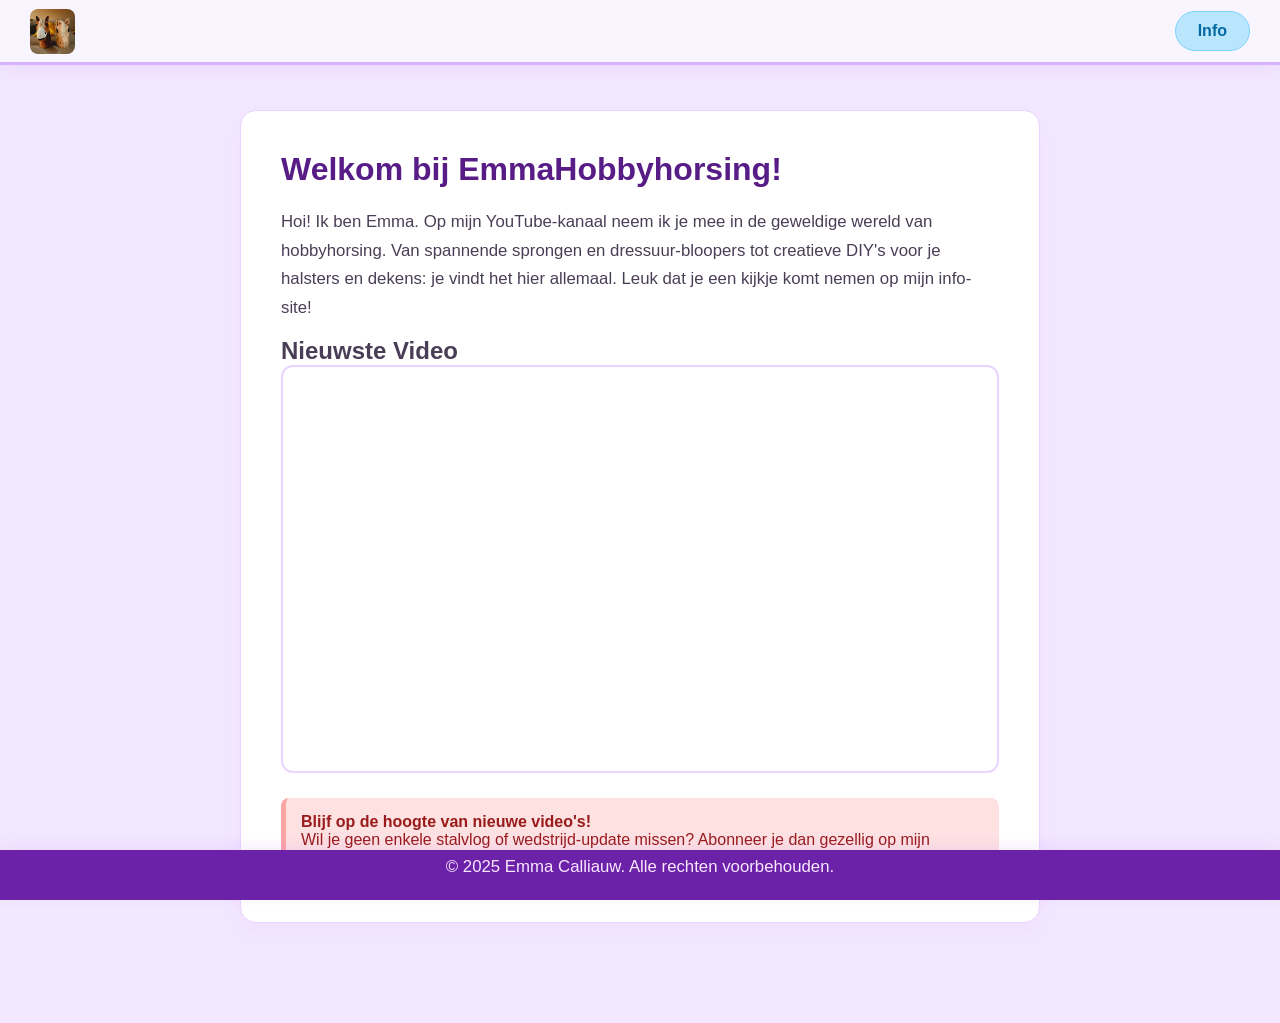
==== index.html @ 41ed492b "update" ====
<!doctype html>
<html lang="nl">
  <head>
    <meta charset="UTF-8" />
    <meta name="viewport" content="width=device-width, initial-scale=1.0" />
    <title>EmmaHobbyhorsing</title>
    <meta
      name="description"
      content="Welkom op de officiële website van EmmaHobbyhorsing45! Bekijk hier de nieuwste YouTube-video's over stokpaardrijden, trainingen, DIY halsters en stalvlogs."
    />

    <meta
      name="keywords"
      content="EmmaHobbyhorsing45, hobbyhorsing, stokpaardrijden, hobbyhorse, Emma hobbyhorse, hobbyhorse YouTube, tack making, hobbyhorse training"
    />

    <meta name="author" content="Emma Calliauw" />
    <style>
      /* Basisinstellingen voor de pagina */
      * {
        box-sizing: border-box;
        margin: 0;
        padding: 0;
      }

      body {
        font-family: "Segoe UI", Tahoma, Geneva, Verdana, sans-serif;
        /* Pastel lila achtergrond voor de hele pagina */
        background-color: #f3e8ff;
        color: #4a3e56; /* Donkerdere lila/grijze tint voor betere leesbaarheid */
        padding-top: 80px;
        padding-bottom: 70px;
      }

      /* --- BOVENBALK (HEADER) --- */
      .navbar {
        position: fixed;
        top: 0;
        left: 0;
        width: 100%;
        height: 65px;
        /* Iets lichtere pastel lila voor de balk */
        background-color: #f9f5ff;
        border-bottom: 3px solid #d8b4fe; /* Pastel lila randje */
        box-shadow: 0 4px 15px rgba(168, 85, 247, 0.1);
        display: flex;
        justify-content: space-between;
        align-items: center;
        padding: 0 30px;
        z-index: 1000;
      }

      .logo-link img {
        height: 45px;
        display: block;
        border-radius: 8px;
      }

      /* Info knop - Pastelblauw */
      .info-button {
        display: inline-block;
        background-color: #bae6fd; /* Zacht pastelblauw */
        color: #0369a1; /* Donkerblauwe tekst voor contrast */
        text-decoration: none;
        padding: 10px 22px;
        border-radius: 20px; /* Mooie ronde knop */
        font-weight: 600;
        transition: all 0.3s ease;
        border: 1px solid #7dd3fc;
      }

      /* Hover effect info knop - Verandert naar pastelrood */
      .info-button:hover {
        background-color: #fecaca; /* Zacht pastelrood/roze */
        color: #991b1b; /* Donkerrode tekst */
        border-color: #fca5a5;
        transform: translateY(-1px); /* Subtiel zweef-effect */
      }

      /* --- ONDERBALK (FOOTER) --- */
      .footer {
        position: fixed;
        bottom: 0;
        left: 0;
        width: 100%;
        height: 50px;
        /* Donkerdere pastel lila/paars voor de footer */
        background-color: #6b21a8;
        color: #fae8ff;
        display: flex;
        justify-content: center;
        align-items: center;
        font-size: 14px;
        font-weight: 500;
        z-index: 1000;
        box-shadow: 0 -4px 15px rgba(168, 85, 247, 0.1);
      }

      /* --- CONTENT VAN DE PAGINA --- */
      .main-content {
        max-width: 800px;
        margin: 30px auto;
        padding: 40px;
        background: #ffffff; /* Wit content-vlak zodat het rustig oogt */
        border-radius: 16px;
        box-shadow: 0 10px 25px rgba(168, 85, 247, 0.05);
        border: 1px solid #e9d5ff;
      }

      h1 {
        color: #581c87; /* Diep lila/paars voor de titel */
        margin-bottom: 20px;
        font-size: 2rem;
      }

      p {
        line-height: 1.7;
        margin-bottom: 15px;
        font-size: 1.05rem;
      }

      /* Voorbeeld van een pastelrode accentknop in de tekst */
      .accent-box {
        background-color: #fee2e2; /* Pastelrood achtergrond */
        border-left: 5px solid #fca5a5; /* Pastelrode rand */
        padding: 15px;
        border-radius: 8px;
        margin-top: 25px;
        color: #991b1b;
      }
      .video-card-iframe {
        position: relative;
        padding-bottom: 56.25%; /* 16:9 Verhouding */
        height: 0;
        overflow: hidden;
        border-radius: 12px;
        border: 2px solid #e9d5ff;
      }

      .video-card-iframe iframe {
        position: absolute;
        top: 0;
        left: 0;
        width: 100%;
        height: 100%;
        border: 0;
      }
    </style>
  </head>
  <body>
    <nav class="navbar">
      <a href="index.html" class="logo-link">
        <img src="logo.jpg" alt="Logo Emma" />
      </a>

      <a href="info.html" class="info-button">Info</a>
    </nav>

    <main class="main-content">
      <section class="channel-intro">
        <h1>Welkom bij EmmaHobbyhorsing!</h1>
        <p>
          Hoi! Ik ben Emma. Op mijn YouTube-kanaal neem ik je mee in de
          geweldige wereld van hobbyhorsing. Van spannende sprongen en
          dressuur-bloopers tot creatieve DIY's voor je halsters en dekens: je
          vindt het hier allemaal. Leuk dat je een kijkje komt nemen op mijn
          info-site!
        </p>
      </section>

      <section class="video-section">
        <h2>Nieuwste Video</h2>
        <div class="video-grid">
          <div class="video-card">
            <div class="video-info">
              <div class="video-grid">
                <div class="video-card-iframe">
                  <iframe
                    src="https://www.youtube.com/embed?listType=playlist&list=UU7gzevUIBWEq0p7HH_DFfFA"
                    allowfullscreen
                  >
                  </iframe>
                </div>
              </div>
            </div>
          </div>
        </div>
      </section>

      <div class="accent-box">
        <strong>Blijf op de hoogte van nieuwe video's!</strong><br />
        Wil je geen enkele stalvlog of wedstrijd-update missen? Abonneer je dan
        gezellig op mijn kanaal.
        <a
          href="https://www.youtube.com/@Emmahobbyhorsing45"
          target="_blank"
          class="sub-button"
          >Abonneer op YouTube</a
        >
      </div>
    </main>

    <footer class="footer">
      <p>&copy; 2025 Emma Calliauw. Alle rechten voorbehouden.</p>
    </footer>
  </body>
</html>
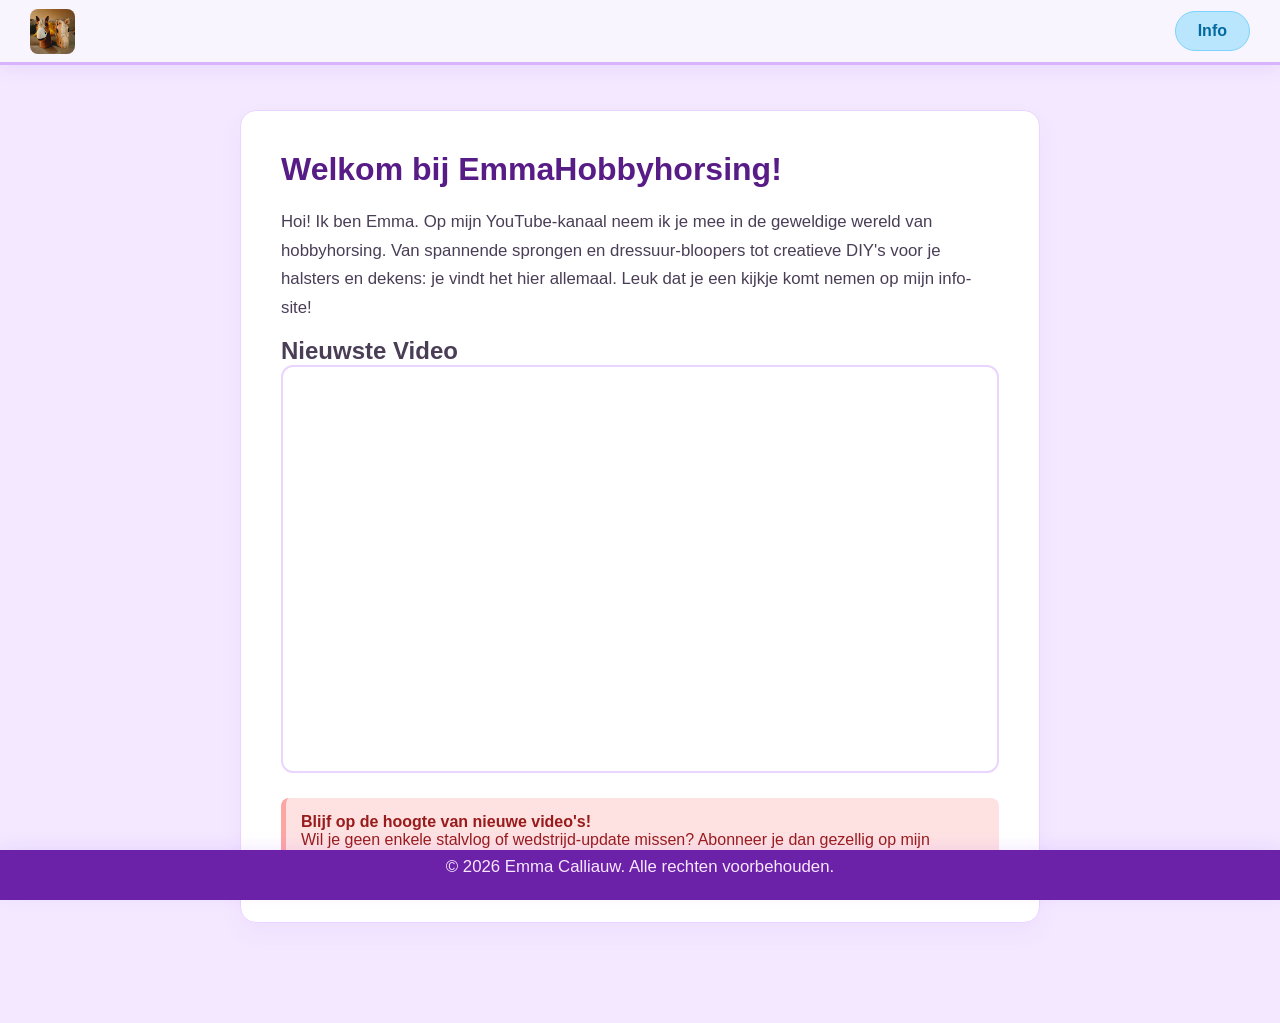
==== commit 9bfaa53a: "update" ====
--- a/index.html
+++ b/index.html
@@ -15,137 +15,7 @@
     />
 
     <meta name="author" content="Emma Calliauw" />
-    <style>
-      /* Basisinstellingen voor de pagina */
-      * {
-        box-sizing: border-box;
-        margin: 0;
-        padding: 0;
-      }
-
-      body {
-        font-family: "Segoe UI", Tahoma, Geneva, Verdana, sans-serif;
-        /* Pastel lila achtergrond voor de hele pagina */
-        background-color: #f3e8ff;
-        color: #4a3e56; /* Donkerdere lila/grijze tint voor betere leesbaarheid */
-        padding-top: 80px;
-        padding-bottom: 70px;
-      }
-
-      /* --- BOVENBALK (HEADER) --- */
-      .navbar {
-        position: fixed;
-        top: 0;
-        left: 0;
-        width: 100%;
-        height: 65px;
-        /* Iets lichtere pastel lila voor de balk */
-        background-color: #f9f5ff;
-        border-bottom: 3px solid #d8b4fe; /* Pastel lila randje */
-        box-shadow: 0 4px 15px rgba(168, 85, 247, 0.1);
-        display: flex;
-        justify-content: space-between;
-        align-items: center;
-        padding: 0 30px;
-        z-index: 1000;
-      }
-
-      .logo-link img {
-        height: 45px;
-        display: block;
-        border-radius: 8px;
-      }
-
-      /* Info knop - Pastelblauw */
-      .info-button {
-        display: inline-block;
-        background-color: #bae6fd; /* Zacht pastelblauw */
-        color: #0369a1; /* Donkerblauwe tekst voor contrast */
-        text-decoration: none;
-        padding: 10px 22px;
-        border-radius: 20px; /* Mooie ronde knop */
-        font-weight: 600;
-        transition: all 0.3s ease;
-        border: 1px solid #7dd3fc;
-      }
-
-      /* Hover effect info knop - Verandert naar pastelrood */
-      .info-button:hover {
-        background-color: #fecaca; /* Zacht pastelrood/roze */
-        color: #991b1b; /* Donkerrode tekst */
-        border-color: #fca5a5;
-        transform: translateY(-1px); /* Subtiel zweef-effect */
-      }
-
-      /* --- ONDERBALK (FOOTER) --- */
-      .footer {
-        position: fixed;
-        bottom: 0;
-        left: 0;
-        width: 100%;
-        height: 50px;
-        /* Donkerdere pastel lila/paars voor de footer */
-        background-color: #6b21a8;
-        color: #fae8ff;
-        display: flex;
-        justify-content: center;
-        align-items: center;
-        font-size: 14px;
-        font-weight: 500;
-        z-index: 1000;
-        box-shadow: 0 -4px 15px rgba(168, 85, 247, 0.1);
-      }
-
-      /* --- CONTENT VAN DE PAGINA --- */
-      .main-content {
-        max-width: 800px;
-        margin: 30px auto;
-        padding: 40px;
-        background: #ffffff; /* Wit content-vlak zodat het rustig oogt */
-        border-radius: 16px;
-        box-shadow: 0 10px 25px rgba(168, 85, 247, 0.05);
-        border: 1px solid #e9d5ff;
-      }
-
-      h1 {
-        color: #581c87; /* Diep lila/paars voor de titel */
-        margin-bottom: 20px;
-        font-size: 2rem;
-      }
-
-      p {
-        line-height: 1.7;
-        margin-bottom: 15px;
-        font-size: 1.05rem;
-      }
-
-      /* Voorbeeld van een pastelrode accentknop in de tekst */
-      .accent-box {
-        background-color: #fee2e2; /* Pastelrood achtergrond */
-        border-left: 5px solid #fca5a5; /* Pastelrode rand */
-        padding: 15px;
-        border-radius: 8px;
-        margin-top: 25px;
-        color: #991b1b;
-      }
-      .video-card-iframe {
-        position: relative;
-        padding-bottom: 56.25%; /* 16:9 Verhouding */
-        height: 0;
-        overflow: hidden;
-        border-radius: 12px;
-        border: 2px solid #e9d5ff;
-      }
-
-      .video-card-iframe iframe {
-        position: absolute;
-        top: 0;
-        left: 0;
-        width: 100%;
-        height: 100%;
-        border: 0;
-      }
-    </style>
+    <link rel="stylesheet" href="index.css" />
   </head>
   <body>
     <nav class="navbar">
@@ -201,7 +71,7 @@
     </main>
 
     <footer class="footer">
-      <p>&copy; 2025 Emma Calliauw. Alle rechten voorbehouden.</p>
+      <p>&copy; 2026 Emma Calliauw. Alle rechten voorbehouden.</p>
     </footer>
   </body>
-</html>
+</html>
--- a/index.css
+++ b/index.css
@@ -0,0 +1,175 @@
+/* Basisinstellingen voor de pagina */
+* {
+  box-sizing: border-box;
+  margin: 0;
+  padding: 0;
+}
+
+body {
+  font-family: "Segoe UI", Tahoma, Geneva, Verdana, sans-serif;
+  /* Pastel lila achtergrond voor de hele pagina */
+  background-color: #f3e8ff;
+  color: #4a3e56; /* Donkerdere lila/grijze tint voor betere leesbaarheid */
+  padding-top: 80px;
+  padding-bottom: 70px;
+}
+
+/* --- BOVENBALK (HEADER) --- */
+.navbar {
+  position: fixed;
+  top: 0;
+  left: 0;
+  width: 100%;
+  height: 65px;
+  /* Iets lichtere pastel lila voor de balk */
+  background-color: #f9f5ff;
+  border-bottom: 3px solid #d8b4fe; /* Pastel lila randje */
+  box-shadow: 0 4px 15px rgba(168, 85, 247, 0.1);
+  display: flex;
+  justify-content: space-between;
+  align-items: center;
+  padding: 0 30px;
+  z-index: 1000;
+}
+
+.logo-link img {
+  height: 45px;
+  display: block;
+  border-radius: 8px;
+}
+
+/* Info knop - Pastelblauw */
+.info-button {
+  display: inline-block;
+  background-color: #bae6fd; /* Zacht pastelblauw */
+  color: #0369a1; /* Donkerblauwe tekst voor contrast */
+  text-decoration: none;
+  padding: 10px 22px;
+  border-radius: 20px; /* Mooie ronde knop */
+  font-weight: 600;
+  transition: all 0.3s ease;
+  border: 1px solid #7dd3fc;
+}
+
+/* Hover effect info knop - Verandert naar pastelrood */
+.info-button:hover {
+  background-color: #fecaca; /* Zacht pastelrood/roze */
+  color: #991b1b; /* Donkerrode tekst */
+  border-color: #fca5a5;
+  transform: translateY(-1px); /* Subtiel zweef-effect */
+}
+
+/* --- ONDERBALK (FOOTER) --- */
+.footer {
+  position: fixed;
+  bottom: 0;
+  left: 0;
+  width: 100%;
+  height: 50px;
+  /* Donkerdere pastel lila/paars voor de footer */
+  background-color: #6b21a8;
+  color: #fae8ff;
+  display: flex;
+  justify-content: center;
+  align-items: center;
+  font-size: 14px;
+  font-weight: 500;
+  z-index: 1000;
+  box-shadow: 0 -4px 15px rgba(168, 85, 247, 0.1);
+}
+
+/* --- CONTENT VAN DE PAGINA --- */
+.main-content {
+  max-width: 800px;
+  margin: 30px auto;
+  padding: 40px;
+  background: #ffffff; /* Wit content-vlak zodat het rustig oogt */
+  border-radius: 16px;
+  box-shadow: 0 10px 25px rgba(168, 85, 247, 0.05);
+  border: 1px solid #e9d5ff;
+}
+
+h1 {
+  color: #581c87; /* Diep lila/paars voor de titel */
+  margin-bottom: 20px;
+  font-size: 2rem;
+}
+
+p {
+  line-height: 1.7;
+  margin-bottom: 15px;
+  font-size: 1.05rem;
+}
+
+/* Voorbeeld van een pastelrode accentknop in de tekst */
+.accent-box {
+  background-color: #fee2e2; /* Pastelrood achtergrond */
+  border-left: 5px solid #fca5a5; /* Pastelrode rand */
+  padding: 15px;
+  border-radius: 8px;
+  margin-top: 25px;
+  color: #991b1b;
+}
+.video-card-iframe {
+  position: relative;
+  padding-bottom: 56.25%; /* 16:9 Verhouding */
+  height: 0;
+  overflow: hidden;
+  border-radius: 12px;
+  border: 2px solid #e9d5ff;
+}
+
+.video-card-iframe iframe {
+  position: absolute;
+  top: 0;
+  left: 0;
+  width: 100%;
+  height: 100%;
+  border: 0;
+}
+/* --- RESPONSIVE DESIGN VOOR GSM (Schermen smaller dan 768px) --- */
+@media screen and (max-width: 768px) {
+  body {
+    /* Iets minder witruimte aan de boven- en onderkant op mobiel */
+    padding-top: 65px;
+    padding-bottom: 55px;
+  }
+
+  .navbar {
+    padding: 0 15px; /* Minder zijruimte in de bovenbalk */
+    height: 55px;
+  }
+
+  .logo-link img {
+    height: 35px; /* Het logo wordt iets kleiner zodat het mooi past */
+  }
+
+  .info-button {
+    padding: 8px 16px; /* De knop wordt iets compacter */
+    font-size: 0.9rem;
+  }
+
+  .main-content {
+    margin: 15px; /* Minder marge rondom het witte vlak */
+    padding: 20px; /* Minder binnenuimte zodat tekst meer plaats heeft */
+    border-radius: 12px;
+  }
+
+  h1 {
+    font-size: 1.5rem; /* Grotere titels worden iets kleiner op gsm */
+  }
+
+  .video-section h2 {
+    font-size: 1.25rem;
+  }
+
+  p {
+    font-size: 0.95rem; /* Tekst leest fijner als deze een fractie kleiner is op mobiel */
+  }
+
+  .footer {
+    font-size: 12px; /* De copyright-tekst past zo altijd op één regel */
+    padding: 0 10px;
+    text-align: center;
+  }
+}
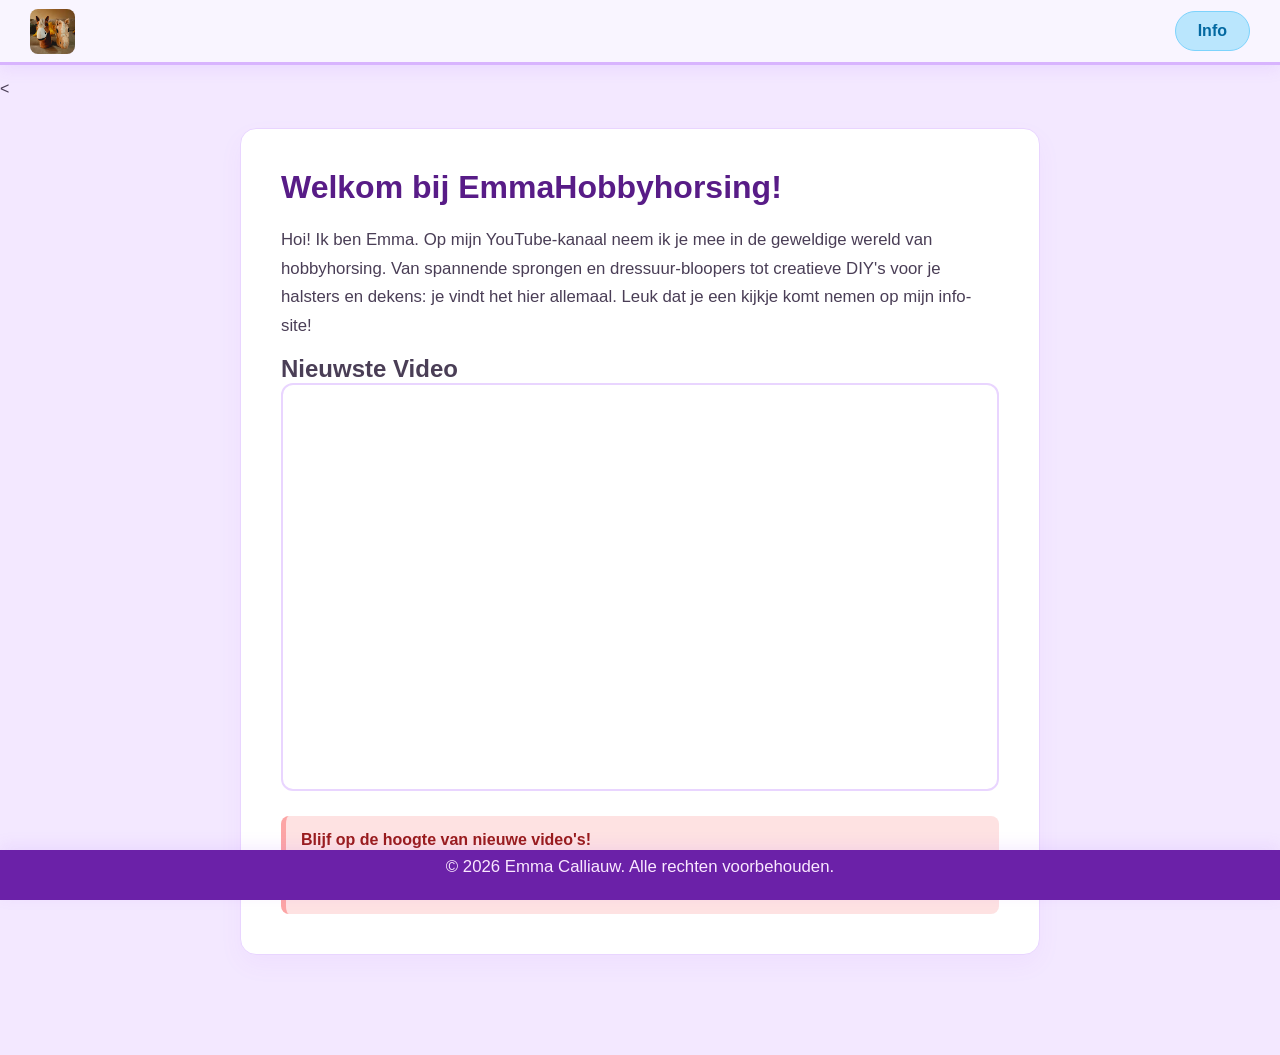
==== commit 853ddde5: "update" ====
--- a/index.html
+++ b/index.html
@@ -4,6 +4,7 @@
     <meta charset="UTF-8" />
     <meta name="viewport" content="width=device-width, initial-scale=1.0" />
     <title>EmmaHobbyhorsing</title>
+    <<link rel="icon" type="image/png" href="logo.png" />
     <meta
       name="description"
       content="Welkom op de officiële website van EmmaHobbyhorsing45! Bekijk hier de nieuwste YouTube-video's over stokpaardrijden, trainingen, DIY halsters en stalvlogs."
@@ -74,4 +75,4 @@
       <p>&copy; 2026 Emma Calliauw. Alle rechten voorbehouden.</p>
     </footer>
   </body>
-</html>+</html>
--- a/index.css
+++ b/index.css
@@ -110,6 +110,27 @@
   margin-top: 25px;
   color: #991b1b;
 }
+
+/* YouTube Abonneerknop in de accent-box */
+.sub-button {
+  display: inline-block;
+  background-color: #fca5a5; /* Zacht pastelrood */
+  color: #991b1b;
+  text-decoration: none;
+  padding: 6px 14px;
+  border-radius: 12px;
+  font-weight: 600;
+  margin-left: 10px;
+  transition: all 0.3s ease;
+  border: 1px solid #fca5a5;
+}
+
+.sub-button:hover {
+  background-color: #ef4444; /* Iets feller rood bij hover */
+  color: #ffffff;
+  border-color: #ef4444;
+}
+
 .video-card-iframe {
   position: relative;
   padding-bottom: 56.25%; /* 16:9 Verhouding */
@@ -127,6 +148,7 @@
   height: 100%;
   border: 0;
 }
+
 /* --- RESPONSIVE DESIGN VOOR GSM (Schermen smaller dan 768px) --- */
 @media screen and (max-width: 768px) {
   body {
@@ -167,9 +189,16 @@
     font-size: 0.95rem; /* Tekst leest fijner als deze een fractie kleiner is op mobiel */
   }
 
+  .sub-button {
+    display: block;
+    margin-left: 0;
+    margin-top: 10px;
+    text-align: center;
+  }
+
   .footer {
     font-size: 12px; /* De copyright-tekst past zo altijd op één regel */
     padding: 0 10px;
     text-align: center;
   }
-}+}
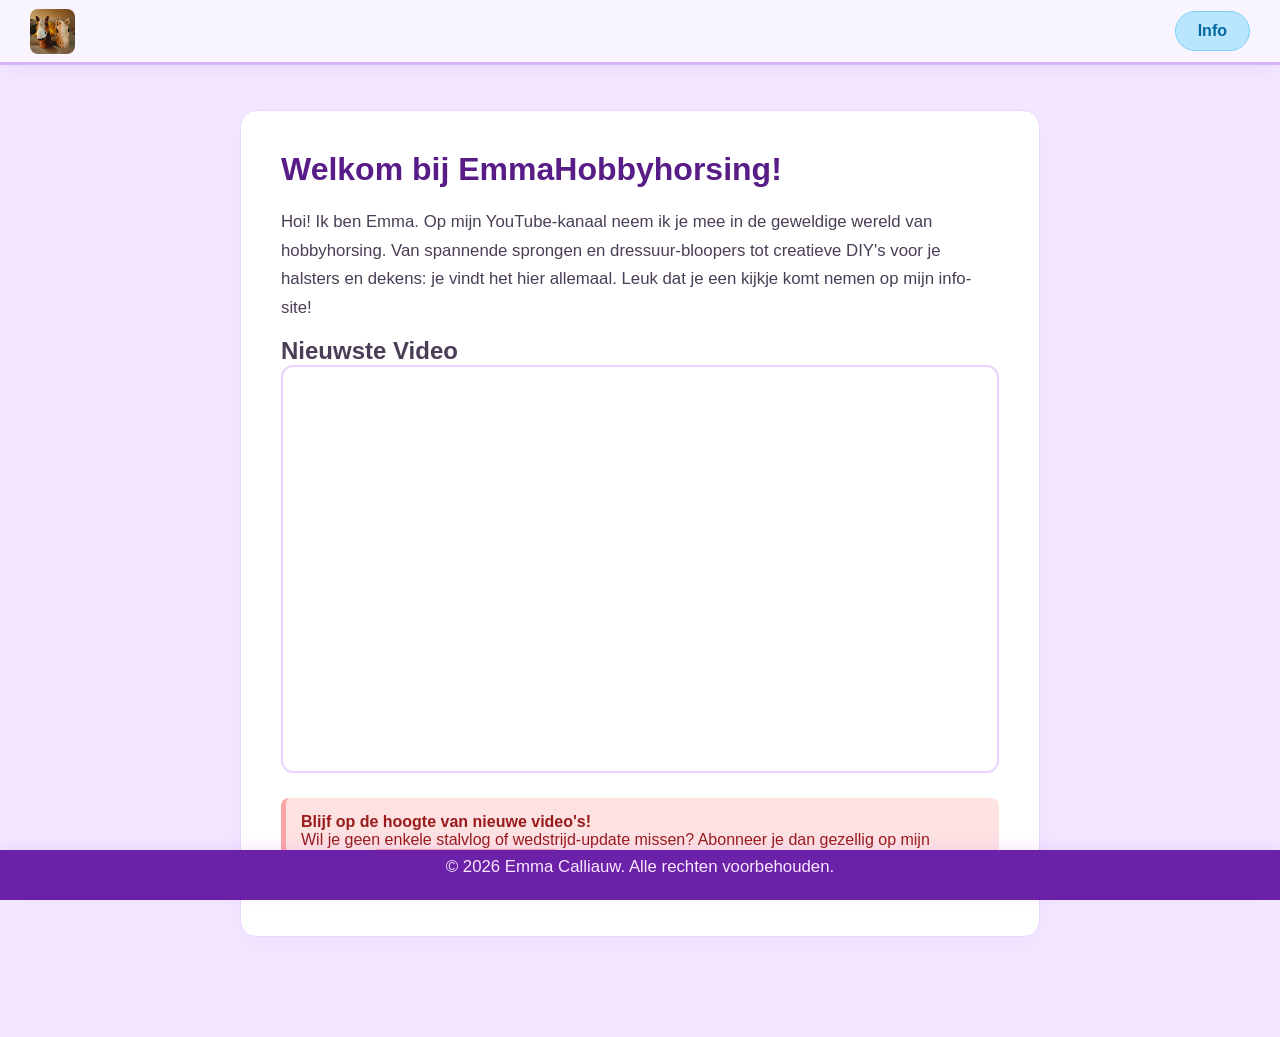
==== commit 6f1f158e: "update" ====
--- a/index.html
+++ b/index.html
@@ -4,7 +4,6 @@
     <meta charset="UTF-8" />
     <meta name="viewport" content="width=device-width, initial-scale=1.0" />
     <title>EmmaHobbyhorsing</title>
-    <<link rel="icon" type="image/png" href="logo.png" />
     <meta
       name="description"
       content="Welkom op de officiële website van EmmaHobbyhorsing45! Bekijk hier de nieuwste YouTube-video's over stokpaardrijden, trainingen, DIY halsters en stalvlogs."
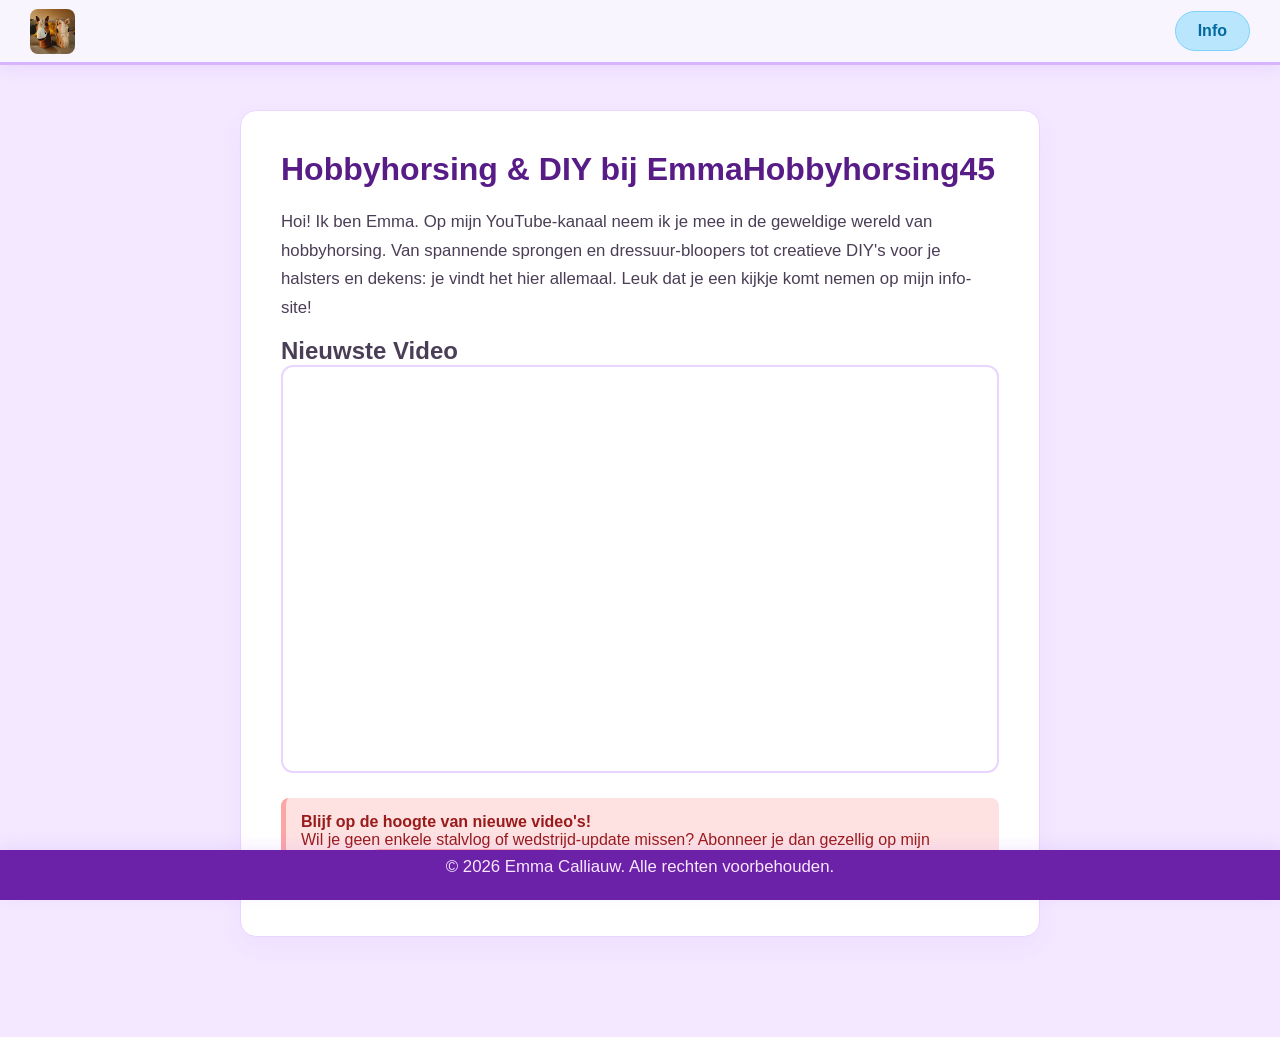
==== commit ac9833c6: "update" ====
--- a/index.html
+++ b/index.html
@@ -3,23 +3,46 @@
   <head>
     <meta charset="UTF-8" />
     <meta name="viewport" content="width=device-width, initial-scale=1.0" />
-    <title>EmmaHobbyhorsing</title>
+
+    <title>EmmaHobbyhorsing45 | Hobbyhorsing, DIY & YouTube Stalvlogs</title>
+
     <meta
       name="description"
-      content="Welkom op de officiële website van EmmaHobbyhorsing45! Bekijk hier de nieuwste YouTube-video's over stokpaardrijden, trainingen, DIY halsters en stalvlogs."
+      content="Officiële website van EmmaHobbyhorsing45. Ontdek hobbyhorsing video's, training, wedstrijden, DIY halsters en stalvlogs rechtstreeks van het YouTube-kanaal."
     />
 
     <meta
       name="keywords"
-      content="EmmaHobbyhorsing45, hobbyhorsing, stokpaardrijden, hobbyhorse, Emma hobbyhorse, hobbyhorse YouTube, tack making, hobbyhorse training"
+      content="hobbyhorsing, EmmaHobbyhorsing45, stokpaardrijden, hobbyhorse, hobbyhorse training, DIY halsters, stalvlogs, YouTube hobbyhorse"
     />
 
     <meta name="author" content="Emma Calliauw" />
+
+    <!-- Canonical URL (belangrijk voor SEO) -->
+    <link rel="canonical" href="https://site-emma-theta.vercel.app/" />
+
+    <!-- Open Graph (social media previews) -->
+    <meta
+      property="og:title"
+      content="EmmaHobbyhorsing45 | Hobbyhorsing & YouTube"
+    />
+    <meta
+      property="og:description"
+      content="Bekijk hobbyhorsing video's, DIY projecten en stalvlogs van EmmaHobbyhorsing45."
+    />
+    <meta property="og:type" content="website" />
+    <meta property="og:image" content="logo.jpg" />
+    <meta property="og:locale" content="nl_NL" />
+
+    <!-- Twitter Card -->
+    <meta name="twitter:card" content="summary_large_image" />
+
     <link rel="stylesheet" href="index.css" />
   </head>
+
   <body>
     <nav class="navbar">
-      <a href="index.html" class="logo-link">
+      <a href="index.html" class="logo-link" aria-label="EmmaHobbyhorsing home">
         <img src="logo.jpg" alt="Logo Emma" />
       </a>
 
@@ -28,7 +51,8 @@
 
     <main class="main-content">
       <section class="channel-intro">
-        <h1>Welkom bij EmmaHobbyhorsing!</h1>
+        <h1>Hobbyhorsing & DIY bij EmmaHobbyhorsing45</h1>
+
         <p>
           Hoi! Ik ben Emma. Op mijn YouTube-kanaal neem ik je mee in de
           geweldige wereld van hobbyhorsing. Van spannende sprongen en
@@ -40,18 +64,15 @@
 
       <section class="video-section">
         <h2>Nieuwste Video</h2>
+
         <div class="video-grid">
           <div class="video-card">
-            <div class="video-info">
-              <div class="video-grid">
-                <div class="video-card-iframe">
-                  <iframe
-                    src="https://www.youtube.com/embed?listType=playlist&list=UU7gzevUIBWEq0p7HH_DFfFA"
-                    allowfullscreen
-                  >
-                  </iframe>
-                </div>
-              </div>
+            <div class="video-card-iframe">
+              <iframe
+                title="EmmaHobbyhorsing45 YouTube playlist"
+                src="https://www.youtube.com/embed?listType=playlist&list=UU7gzevUIBWEq0p7HH_DFfFA"
+                allowfullscreen
+              ></iframe>
             </div>
           </div>
         </div>
@@ -65,8 +86,9 @@
           href="https://www.youtube.com/@Emmahobbyhorsing45"
           target="_blank"
           class="sub-button"
-          >Abonneer op YouTube</a
         >
+          Abonneer op YouTube
+        </a>
       </div>
     </main>
 
